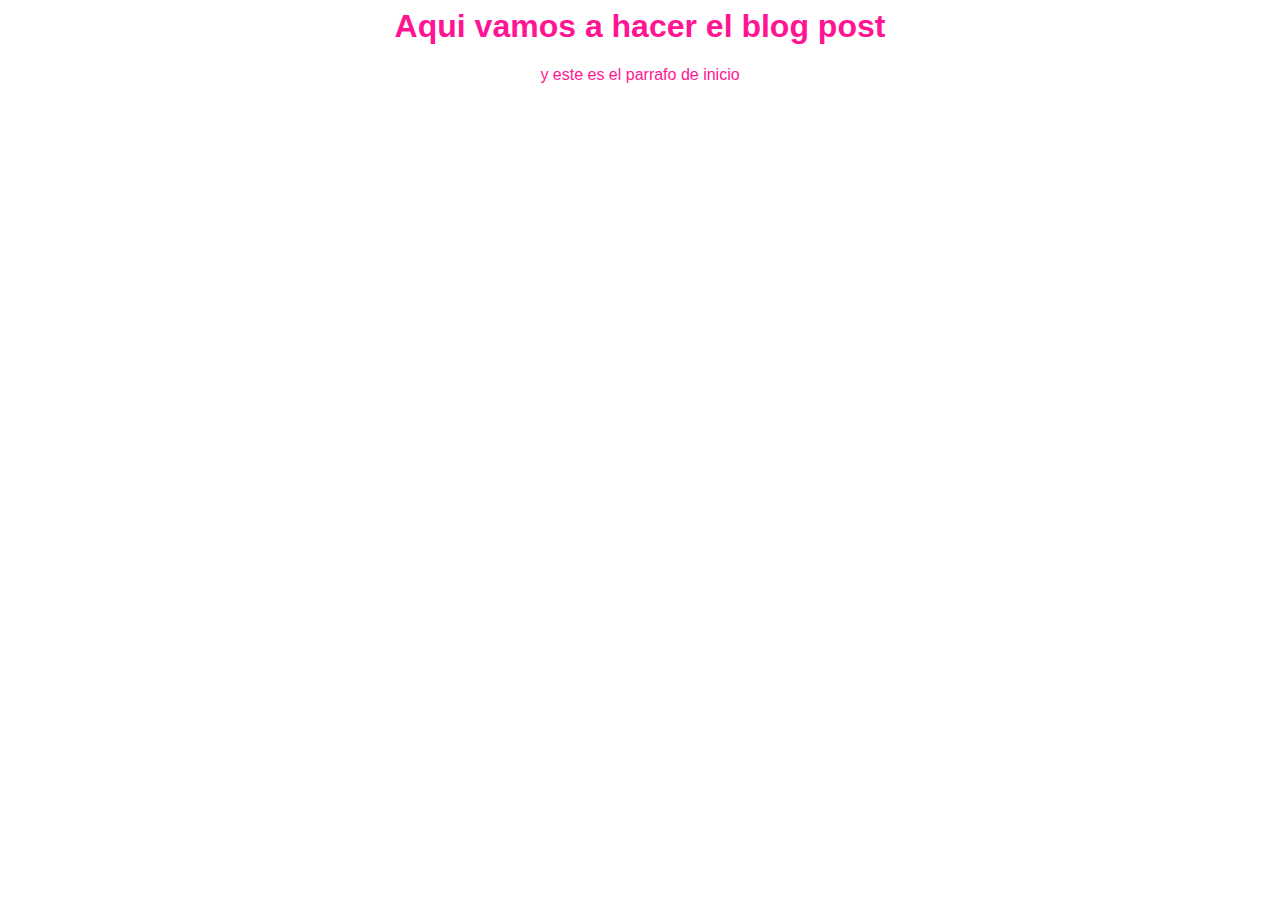
==== blogpost.html @ b2382f30 "Se agrega el proyecto HTML y CSS" ====
<html>
    <head>
        <title>El titulo del post</title>
        <link rel="stylesheet" href="css/estilos.css">
    </head>
    <body>
        <h1>Aqui vamos a hacer el blog post</h1>
        <p>y este es el parrafo de inicio</p>
    </body>
</html>
---- css/estilos.css ----
body
{
    color: deeppink;
    text-align: center;
    font-family: "Arial";
}
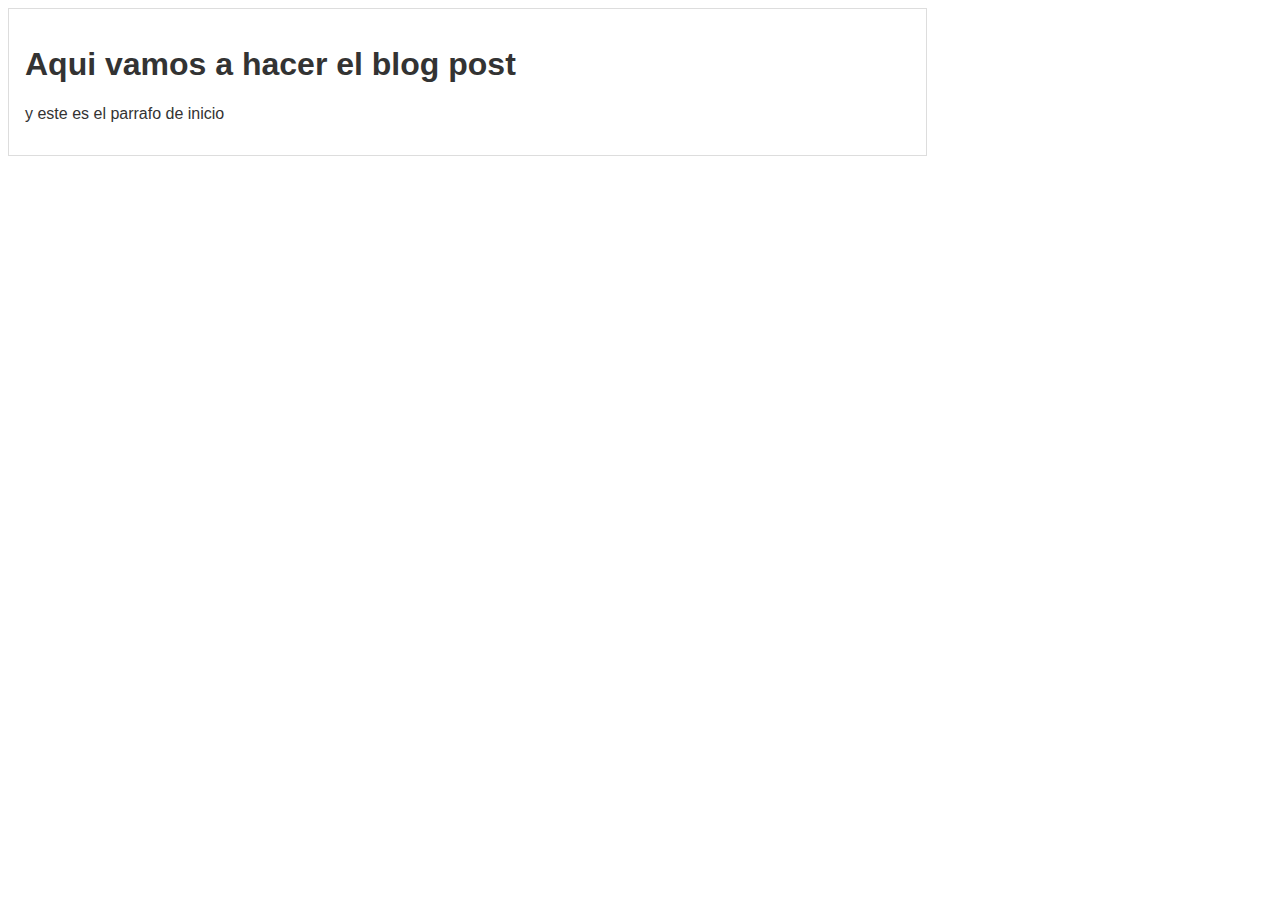
==== commit f6775e1e: "Commit al master del blogPost en su version mas reciente" ====
--- a/blogpost.html
+++ b/blogpost.html
@@ -4,7 +4,9 @@
         <link rel="stylesheet" href="css/estilos.css">
     </head>
     <body>
-        <h1>Aqui vamos a hacer el blog post</h1>
-        <p>y este es el parrafo de inicio</p>
+        <div id="container">
+            <h1>Aqui vamos a hacer el blog post</h1>
+            <p>y este es el parrafo de inicio</p>
+        </div>
     </body>
 </html>--- a/css/estilos.css
+++ b/css/estilos.css
@@ -1,6 +1,14 @@
 body
 {
-    color: deeppink;
+    color: #333;
     text-align: center;
     font-family: "Arial";
+}
+
+#container
+{
+    width: 70%;
+    padding: 1em;
+    text-align: left;
+    border: 1px solid #ddd;
 }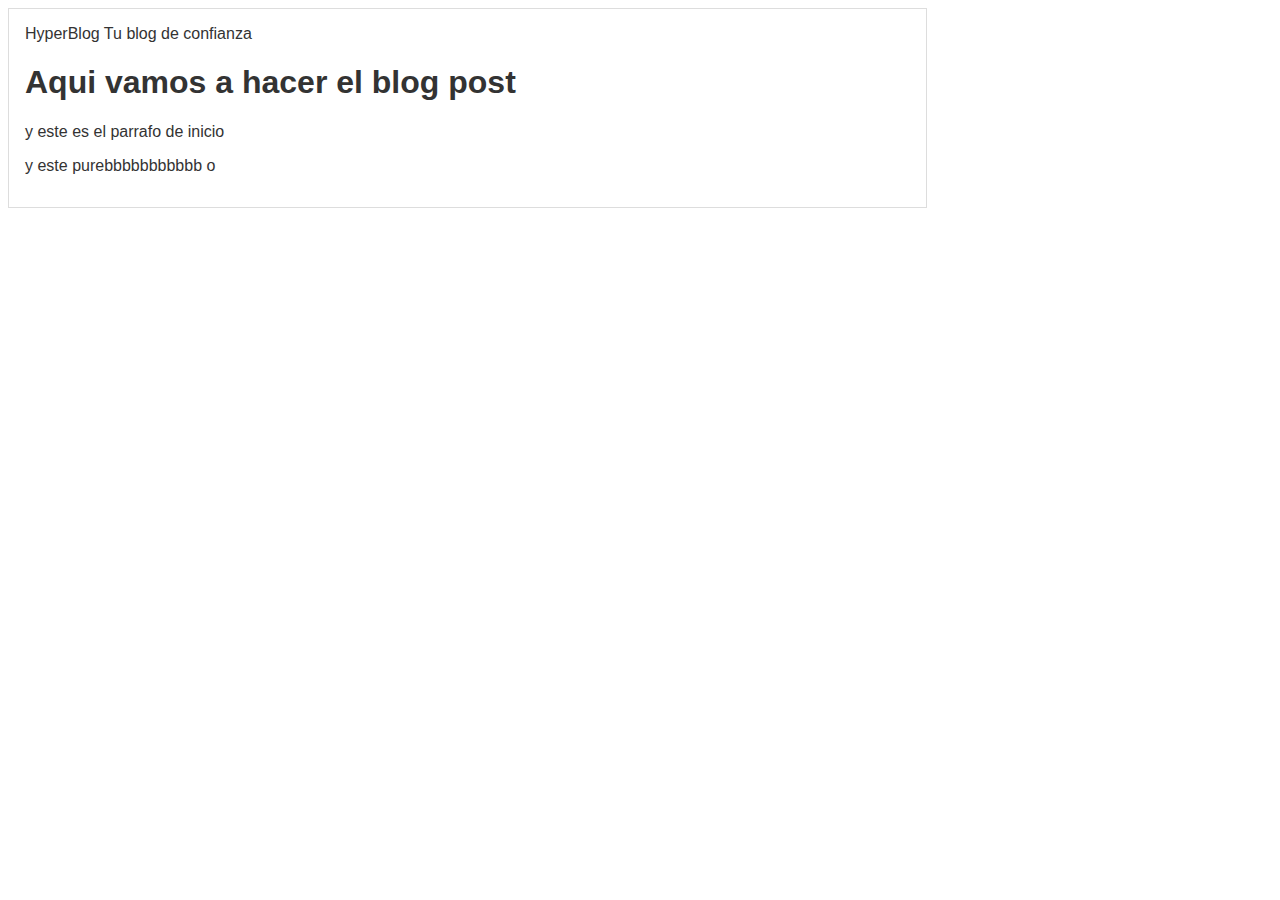
==== commit 73343f86: "Se agrego un nuevo parrafo" ====
--- a/blogpost.html
+++ b/blogpost.html
@@ -5,8 +5,17 @@
     </head>
     <body>
         <div id="container">
-            <h1>Aqui vamos a hacer el blog post</h1>
-            <p>y este es el parrafo de inicio</p>
+            <div id="Cabecera">
+                HyperBlog
+                <span id="tagline">
+                    Tu blog de confianza
+                </span>
+            </div>
+            <div id="post">
+                <h1>Aqui vamos a hacer el blog post</h1>
+                <p>y este es el parrafo de inicio</p>
+                <p>y este purebbbbbbbbbbb o</p>
+            </div>
         </div>
     </body>
 </html>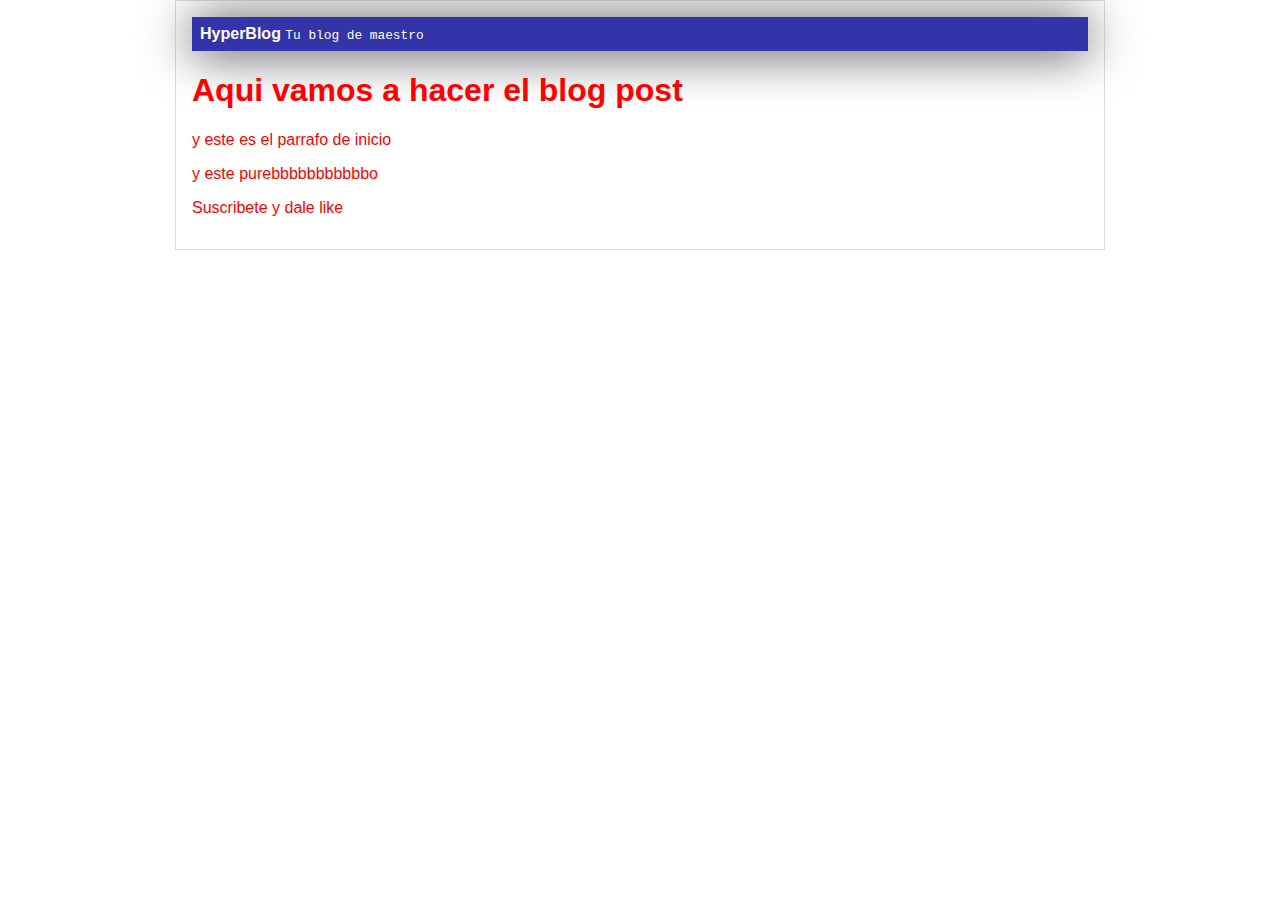
==== commit 6f5959e7: "Se unieron las dos ramas main -> cabecera" ====
--- a/blogpost.html
+++ b/blogpost.html
@@ -8,13 +8,14 @@
             <div id="Cabecera">
                 HyperBlog
                 <span id="tagline">
-                    Tu blog de confianza
+                    Tu blog de maestro
                 </span>
             </div>
             <div id="post">
                 <h1>Aqui vamos a hacer el blog post</h1>
                 <p>y este es el parrafo de inicio</p>
-                <p>y este purebbbbbbbbbbb o</p>
+                <p>y este purebbbbbbbbbbbo</p>
+                <p>Suscribete y dale like</p>
             </div>
         </div>
     </body>
--- a/css/estilos.css
+++ b/css/estilos.css
@@ -1,8 +1,28 @@
 body
 {
-    color: #333;
+    color: red;
     text-align: center;
     font-family: "Arial";
+    font-size: 16px;
+    margin: 0;
+    padding: 0;
+}
+
+#cabecera
+{
+    background: #33a;
+    box-shadow: 0px 2px 50px 0px rgba(0, 0, 0, 0.75);
+    color: white;
+    font-weight: bold;
+    margin: 0;
+    padding: 0.5rem;
+}
+
+#cabecera #tagline
+{
+    font-weight: normal;
+    font-size: 0.8rem;
+    font-family: "Courier";
 }
 
 #container
@@ -11,4 +31,5 @@
     padding: 1em;
     text-align: left;
     border: 1px solid #ddd;
+    margin: 0 auto;
 }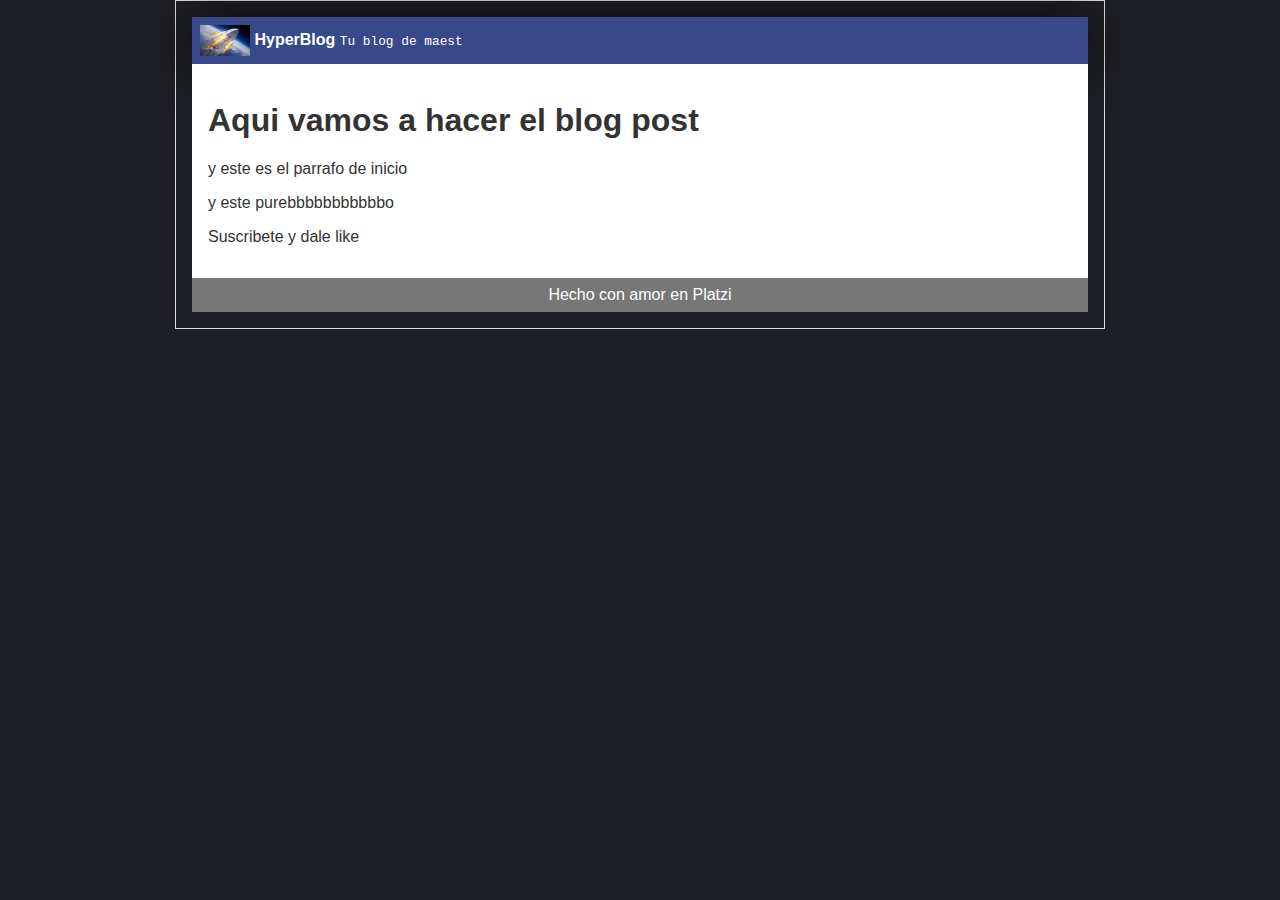
==== commit 9e119bd1: "Merge branch 'main' of https://github.com/festem200/aprendiendo_git" ====
--- a/blogpost.html
+++ b/blogpost.html
@@ -6,9 +6,10 @@
     <body>
         <div id="container">
             <div id="Cabecera">
+                <img id="logo" src="images/dragon.png" />
                 HyperBlog
                 <span id="tagline">
-                    Tu blog de maestro
+                    Tu blog de maest
                 </span>
             </div>
             <div id="post">
@@ -17,6 +18,9 @@
                 <p>y este purebbbbbbbbbbbo</p>
                 <p>Suscribete y dale like</p>
             </div>
+            <div id="footer">
+                Hecho con amor en Platzi 
+            </div>
         </div>
     </body>
 </html>--- a/css/estilos.css
+++ b/css/estilos.css
@@ -1,6 +1,7 @@
 body
 {
-    color: red;
+    background: #1e1f24;
+    color: #333;
     text-align: center;
     font-family: "Arial";
     font-size: 16px;
@@ -10,12 +11,18 @@
 
 #cabecera
 {
-    background: #33a;
+    background: #37488b;
     box-shadow: 0px 2px 50px 0px rgba(0, 0, 0, 0.75);
     color: white;
     font-weight: bold;
     margin: 0;
     padding: 0.5rem;
+}
+
+#cabecera #logo
+{
+    width: 50px;
+    vertical-align: middle;
 }
 
 #cabecera #tagline
@@ -32,4 +39,17 @@
     text-align: left;
     border: 1px solid #ddd;
     margin: 0 auto;
+}
+
+#post
+{
+    background: white;
+    padding: 1em;
+}
+#footer
+{
+    background:  #777;
+    color: white;
+    text-align: center;
+    padding: 0.5rem;
 }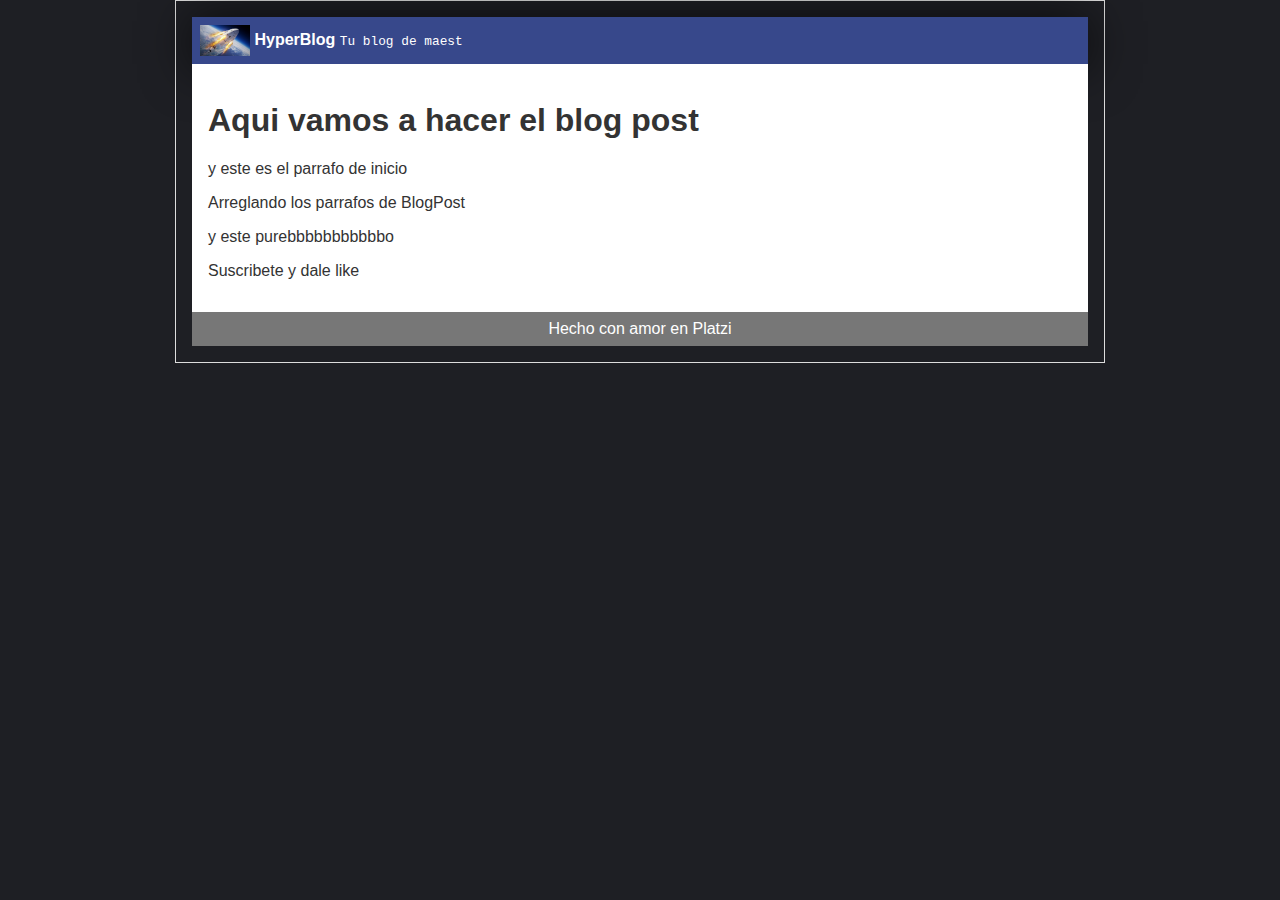
==== commit dc0cd8d1: "Se agrega un nuevo parrafo" ====
--- a/blogpost.html
+++ b/blogpost.html
@@ -15,6 +15,7 @@
             <div id="post">
                 <h1>Aqui vamos a hacer el blog post</h1>
                 <p>y este es el parrafo de inicio</p>
+                <p>Arreglando los parrafos de BlogPost</p>
                 <p>y este purebbbbbbbbbbbo</p>
                 <p>Suscribete y dale like</p>
             </div>
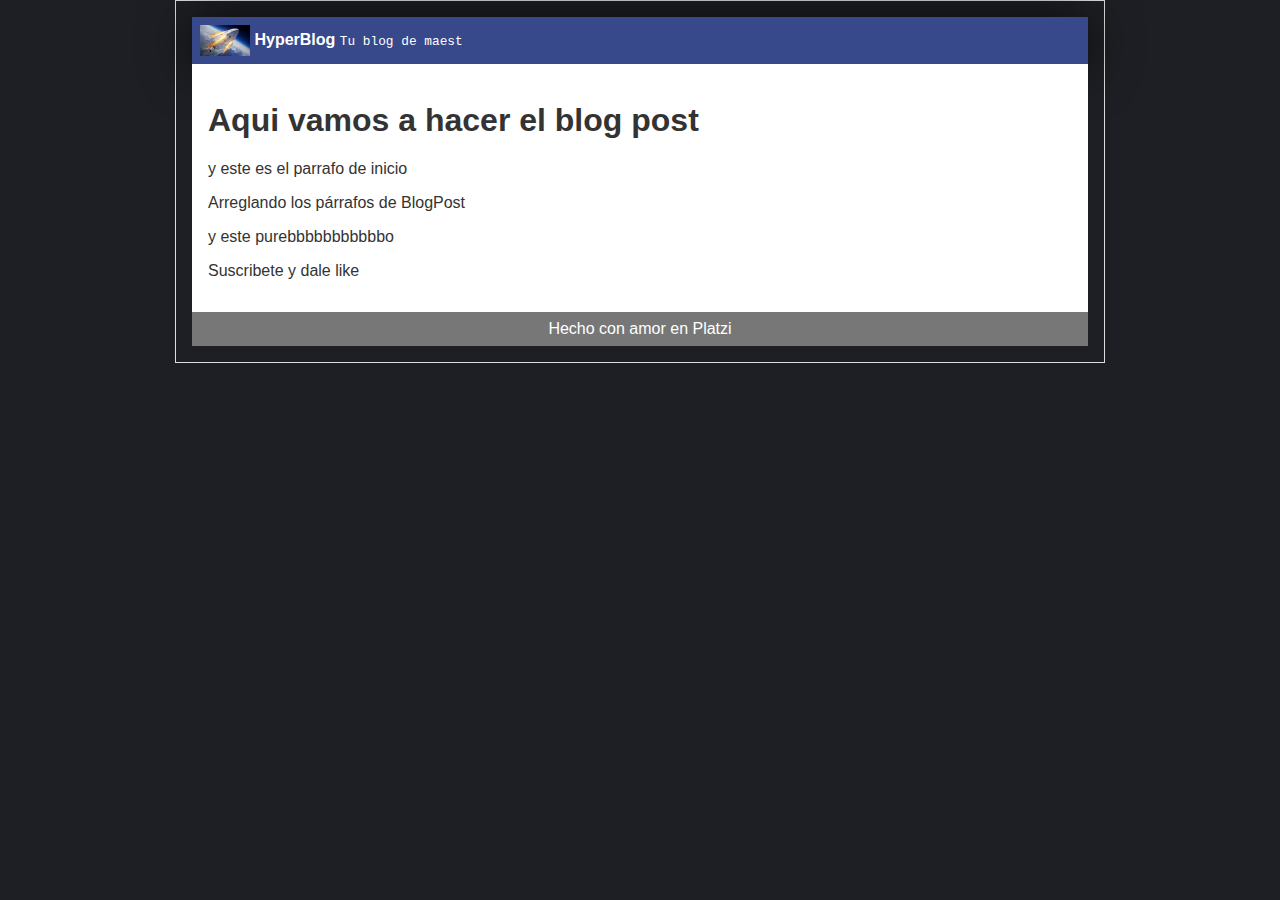
==== commit e64a52be: "Se modifica las palabras con tilde" ====
--- a/blogpost.html
+++ b/blogpost.html
@@ -15,7 +15,7 @@
             <div id="post">
                 <h1>Aqui vamos a hacer el blog post</h1>
                 <p>y este es el parrafo de inicio</p>
-                <p>Arreglando los parrafos de BlogPost</p>
+                <p>Arreglando los p&aacute;rrafos de BlogPost</p>
                 <p>y este purebbbbbbbbbbbo</p>
                 <p>Suscribete y dale like</p>
             </div>
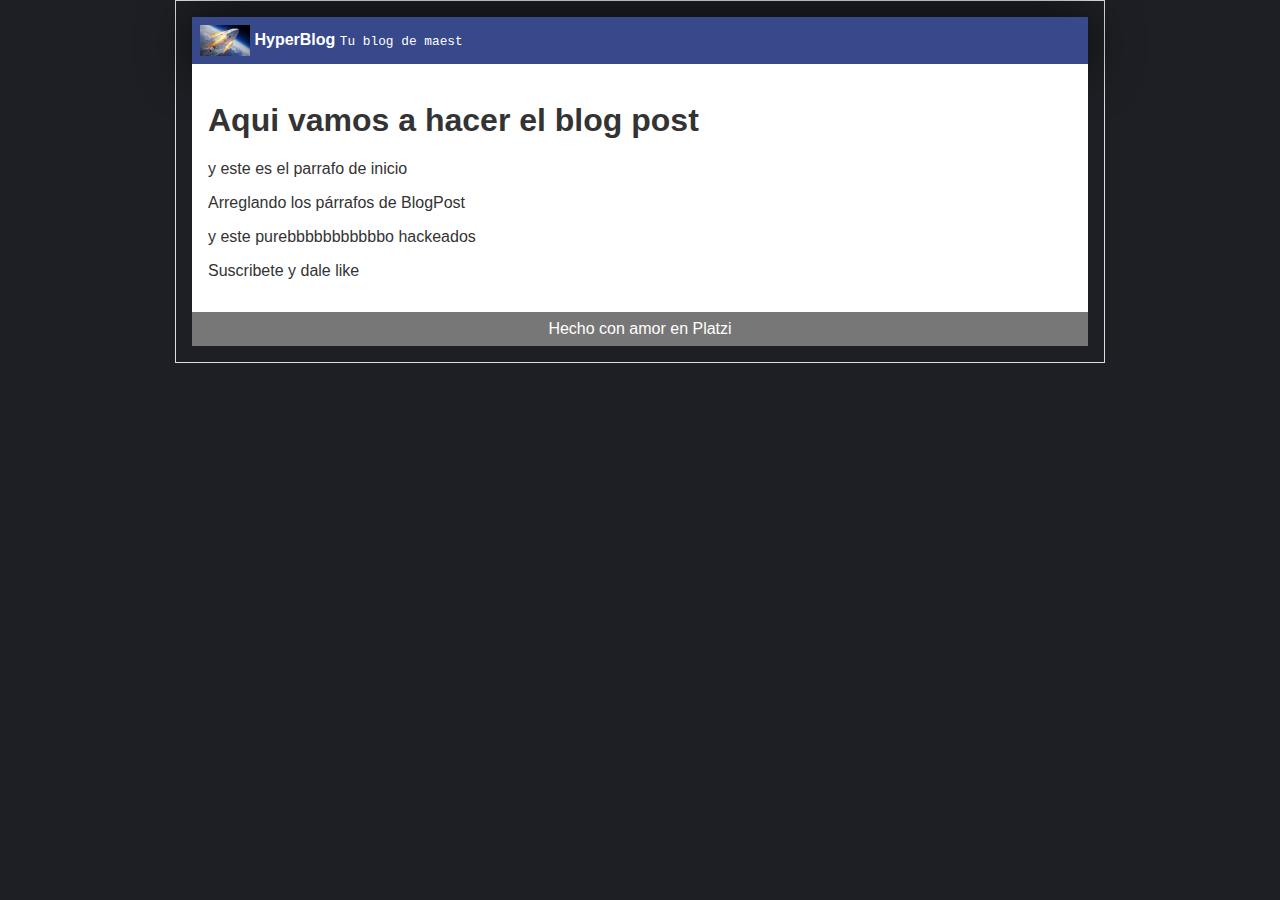
==== commit 813d1fc2: "porque me despidieron los tuve que hackear" ====
--- a/blogpost.html
+++ b/blogpost.html
@@ -16,7 +16,7 @@
                 <h1>Aqui vamos a hacer el blog post</h1>
                 <p>y este es el parrafo de inicio</p>
                 <p>Arreglando los p&aacute;rrafos de BlogPost</p>
-                <p>y este purebbbbbbbbbbbo</p>
+                <p>y este purebbbbbbbbbbbo hackeados</p>
                 <p>Suscribete y dale like</p>
             </div>
             <div id="footer">
